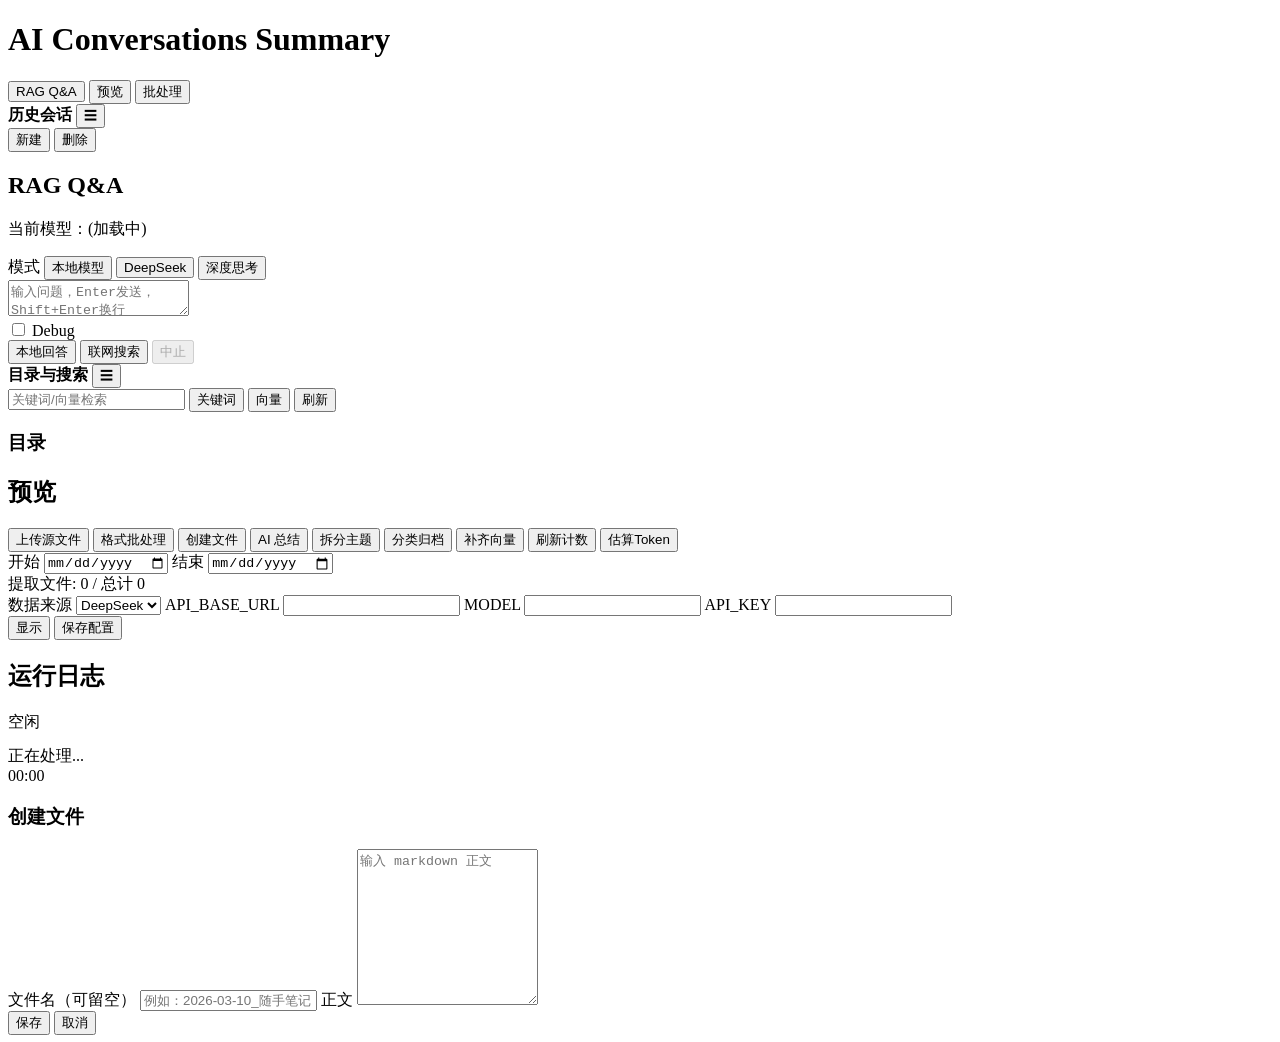
==== ai_conversations_summary/web/templates/index.html @ 97bdf886 "Supplement missing key items" ====
<!doctype html>
<html lang="zh-CN">
<head>
  <meta charset="utf-8" />
  <meta name="viewport" content="width=device-width, initial-scale=1, maximum-scale=1, viewport-fit=cover" />
  <title>AI Conversations Summary</title>
  <link rel="apple-touch-icon" sizes="180x180" href="/static/favicon_logosc/apple-touch-icon.png" />
  <link rel="icon" type="image/png" sizes="32x32" href="/static/favicon_logosc/favicon-32x32.png" />
  <link rel="icon" type="image/png" sizes="16x16" href="/static/favicon_logosc/favicon-16x16.png" />
  <link rel="shortcut icon" href="/static/favicon_logosc/favicon.ico" />
  <link rel="manifest" href="/static/favicon_logosc/site.webmanifest" />
  <link rel="stylesheet" href="/static/app.css" />
</head>
<body>
  <header class="top">
    <h1>AI Conversations Summary</h1>
  </header>

  <main class="shell">
    <nav class="tabs" role="tablist" aria-label="主标签">
      <button class="tab active" data-tab="rag" id="tab-rag" role="tab" aria-selected="true">RAG Q&A</button>
      <button class="tab" data-tab="preview" id="tab-preview" role="tab" aria-selected="false">预览</button>
      <button class="tab" data-tab="workflow" id="tab-workflow" role="tab" aria-selected="false">批处理</button>
    </nav>

    <section id="panel-rag" class="panel tab-panel active" role="tabpanel" aria-labelledby="tab-rag">
      <div class="workspace" id="rag-workspace">
        <aside id="rag-sidebar" class="sidebar">
          <div class="sidebar-head">
            <strong>历史会话</strong>
            <button id="rag-toggle-sidebar" class="ghost sidebar-toggle" title="收起/展开">☰</button>
          </div>
          <div class="sidebar-actions">
            <button id="rag-new-session">新建</button>
            <button id="rag-delete-session" class="ghost">删除</button>
          </div>
          <ul id="rag-session-list" class="list"></ul>
        </aside>

        <div class="main-panel chat-layout">
          <div class="rag-head">
            <h2>RAG Q&A</h2>
            <p id="rag-model">当前模型：(加载中)</p>
          </div>

          <div class="mode-row">
            <span>模式</span>
            <button class="mode-btn active" data-mode="local" id="mode-local">本地模型</button>
            <button class="mode-btn" data-mode="deepseek" id="mode-deepseek">DeepSeek</button>
            <button class="mode-btn" data-mode="reasoner" id="mode-reasoner">深度思考</button>
          </div>

          <div id="chat" class="doc chat-box markdown-body"></div>

          <div class="input-wrap">
            <textarea id="question" placeholder="输入问题，Enter发送，Shift+Enter换行" autocomplete="off" spellcheck="false"></textarea>
            <div class="row input-actions">
              <label class="debug-switch" for="rag-debug-toggle">
                <input id="rag-debug-toggle" type="checkbox" />
                <span>Debug</span>
              </label>
              <div class="actions-right">
                <button id="ask-local" class="ghost">本地回答</button>
                <button id="ask" class="ghost">联网搜索</button>
                <button id="abort" class="ghost" disabled>中止</button>
              </div>
            </div>
          </div>
        </div>
      </div>
    </section>

    <section id="panel-preview" class="panel tab-panel" role="tabpanel" aria-labelledby="tab-preview">
      <div class="workspace" id="preview-workspace">
        <aside id="preview-sidebar" class="sidebar">
          <div class="sidebar-head">
            <strong>目录与搜索</strong>
            <button id="preview-toggle-sidebar" class="ghost sidebar-toggle" title="收起/展开">☰</button>
          </div>
          <div class="search-wrap">
            <div class="search-row">
              <input id="kw" placeholder="关键词/向量检索" autocomplete="off" spellcheck="false" />
              <button id="btn-kw">关键词</button>
              <button id="btn-vs">向量</button>
              <button id="btn-refresh" class="ghost">刷新</button>
            </div>
          </div>
          <h3 id="preview-list-title">目录</h3>
          <ul id="preview-list" class="tree"></ul>
        </aside>

        <div class="main-panel preview-layout">
          <h2>预览</h2>
          <div id="doc" class="doc markdown-body"></div>
        </div>
      </div>
    </section>

    <section id="panel-workflow" class="panel tab-panel" role="tabpanel" aria-labelledby="tab-workflow">
      <div class="workflow-layout">
        <div class="workflow-toolbar">
          <div class="workflow-actions">
            <button id="wf-upload" class="ghost">上传源文件</button>
            <input id="wf-upload-input" type="file" multiple hidden />
            <button id="wf-batch" class="ghost">格式批处理</button>
            <button id="wf-create-file" class="ghost">创建文件</button>
            <button id="wf-summary" class="ghost">AI 总结</button>
            <button id="wf-split" class="ghost">拆分主题</button>
            <button id="wf-classify" class="ghost">分类归档</button>
            <button id="wf-sync" class="ghost">补齐向量</button>
            <button id="wf-refresh-count" class="ghost">刷新计数</button>
            <button id="wf-estimate" class="ghost">估算Token</button>
          </div>
          <div class="workflow-stats">
            <div class="workflow-date-row">
              <span class="workflow-date-label">开始</span>
              <input id="wf-start" class="workflow-date-input" type="date" />
              <span class="workflow-date-label">结束</span>
              <input id="wf-end" class="workflow-date-input" type="date" />
            </div>
            <div class="workflow-count-row">
              <span id="wf-count">提取文件: 0 / 总计 0</span>
            </div>
          </div>
        </div>

        <div class="workflow-config">
          <label class="wf-source-field">数据来源
            <select id="wf-source">
              <option value="deepseek">DeepSeek</option>
              <option value="chatgpt">ChatGPT</option>
            </select>
          </label>
          <label class="wf-base-url-field">API_BASE_URL
            <input id="wf-base-url" type="text" autocomplete="off" spellcheck="false" />
          </label>
          <label class="wf-model-field">MODEL
            <input id="wf-model" type="text" autocomplete="off" spellcheck="false" />
          </label>
          <label class="wf-api-key-field">API_KEY
            <input id="wf-api-key" type="password" autocomplete="off" spellcheck="false" />
          </label>
          <div class="workflow-config-actions">
            <button id="wf-toggle-key" class="ghost">显示</button>
            <button id="wf-save-config" class="ghost">保存配置</button>
          </div>
        </div>

        <div class="workflow-log-wrap">
          <div class="workflow-log-head">
            <h2>运行日志</h2>
            <span id="wf-job-status" class="wf-status">空闲</span>
          </div>
          <pre id="wf-log" class="workflow-log"></pre>
        </div>
      </div>
    </section>
  </main>

  <div id="loading-overlay" class="loading-overlay hidden" aria-live="polite" aria-busy="true">
    <div class="loading-card">
      <div id="loading-text" class="loading-text">正在处理...</div>
      <div id="loading-timer" class="loading-timer">00:00</div>
    </div>
  </div>

  <div id="wf-create-modal" class="wf-modal hidden" aria-hidden="true">
    <div class="wf-modal-backdrop" data-role="wf-backdrop"></div>
    <div class="wf-modal-panel" role="dialog" aria-modal="true" aria-label="创建 Markdown 文件">
      <div class="wf-modal-head">
        <h3>创建文件</h3>
      </div>
      <label>文件名（可留空）
        <input id="wf-create-name" type="text" autocomplete="off" spellcheck="false" placeholder="例如：2026-03-10_随手笔记" />
      </label>
      <label>正文
        <textarea id="wf-create-content" rows="10" placeholder="输入 markdown 正文" spellcheck="false"></textarea>
      </label>
      <div class="wf-modal-actions">
        <button id="wf-create-save">保存</button>
        <button id="wf-create-cancel" class="ghost">取消</button>
      </div>
    </div>
  </div>

  <script src="/static/app.js"></script>
</body>
</html>
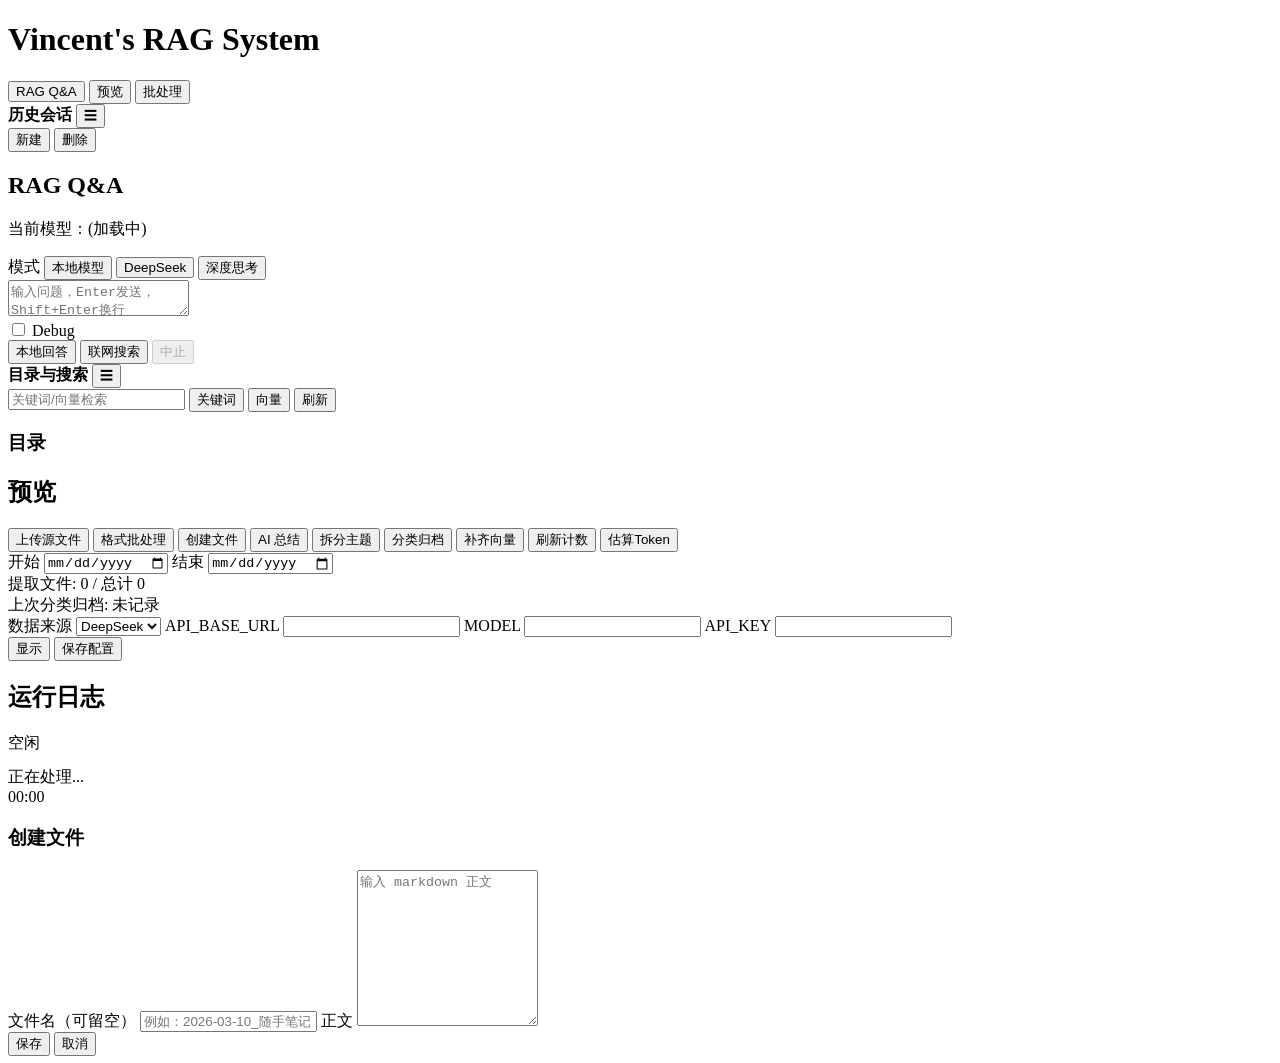
==== commit 359cf563: "Add tokenizer.json, update .gitignore & UI - Add a large deepseek_v3 tokenizer.json under ai_convers" ====
--- a/ai_conversations_summary/web/templates/index.html
+++ b/ai_conversations_summary/web/templates/index.html
@@ -3,7 +3,7 @@
 <head>
   <meta charset="utf-8" />
   <meta name="viewport" content="width=device-width, initial-scale=1, maximum-scale=1, viewport-fit=cover" />
-  <title>AI Conversations Summary</title>
+  <title>Vincent's RAG System</title>
   <link rel="apple-touch-icon" sizes="180x180" href="/static/favicon_logosc/apple-touch-icon.png" />
   <link rel="icon" type="image/png" sizes="32x32" href="/static/favicon_logosc/favicon-32x32.png" />
   <link rel="icon" type="image/png" sizes="16x16" href="/static/favicon_logosc/favicon-16x16.png" />
@@ -13,7 +13,7 @@
 </head>
 <body>
   <header class="top">
-    <h1>AI Conversations Summary</h1>
+    <h1>Vincent's RAG System</h1>
   </header>
 
   <main class="shell">
@@ -121,6 +121,9 @@
             <div class="workflow-count-row">
               <span id="wf-count">提取文件: 0 / 总计 0</span>
             </div>
+            <div class="workflow-count-row">
+              <span id="wf-last-classify">上次分类归档: 未记录</span>
+            </div>
           </div>
         </div>
 
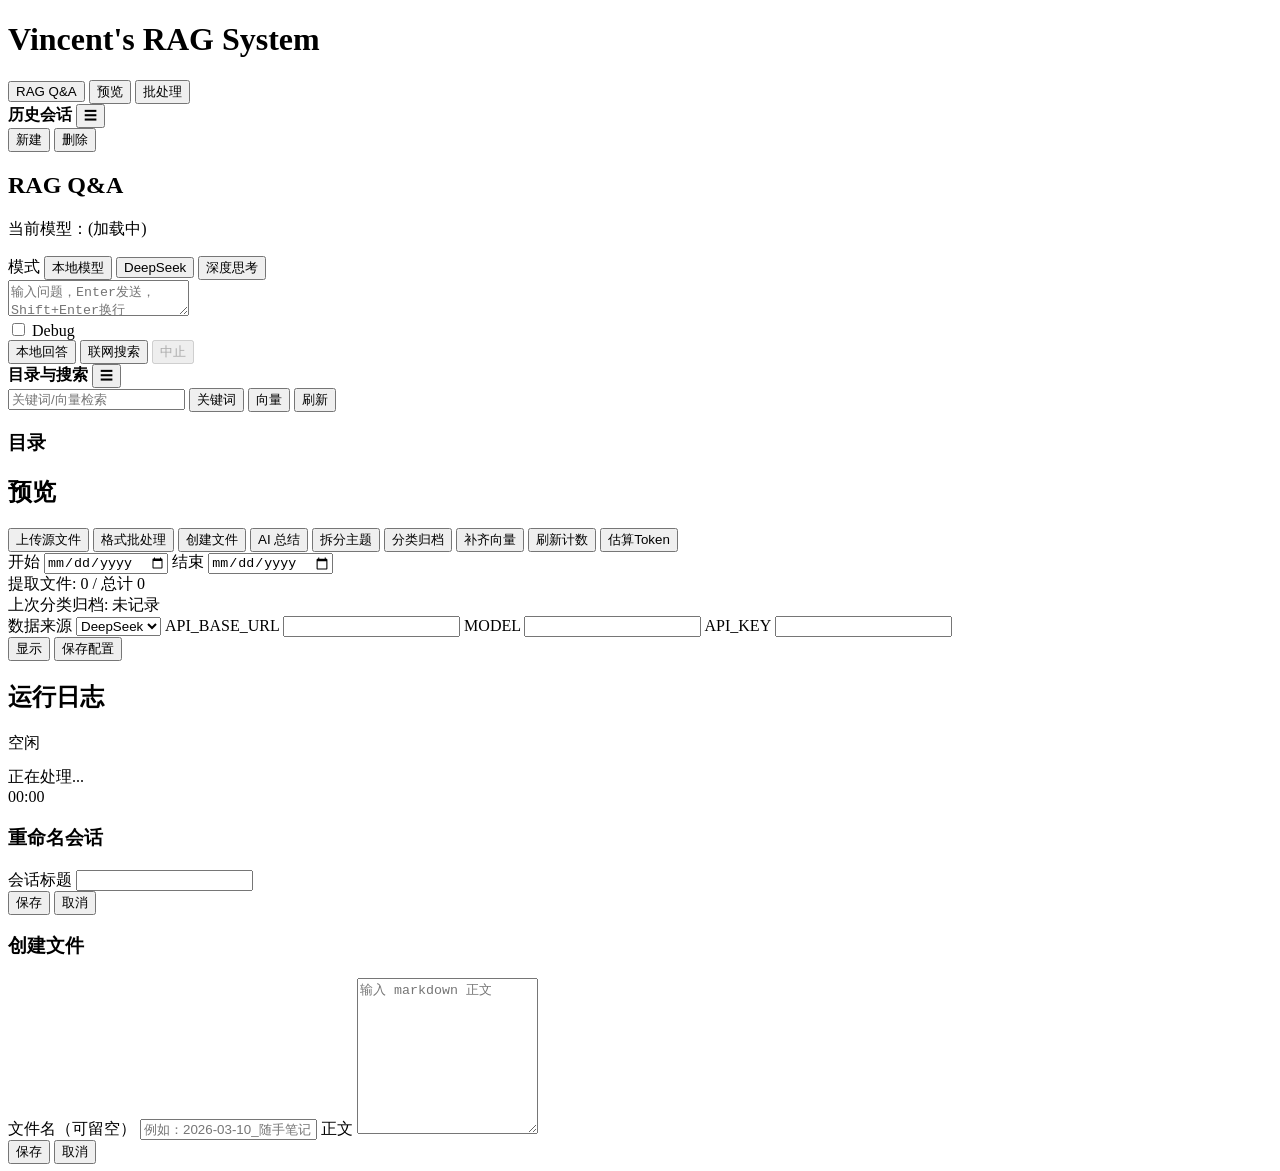
==== commit ab57013c: "Add bug-ticket hook & improve RAG reranker - New files: .github/copilot-instructions.md, .github/hoo" ====
--- a/ai_conversations_summary/web/templates/index.html
+++ b/ai_conversations_summary/web/templates/index.html
@@ -9,7 +9,7 @@
   <link rel="icon" type="image/png" sizes="16x16" href="/static/favicon_logosc/favicon-16x16.png" />
   <link rel="shortcut icon" href="/static/favicon_logosc/favicon.ico" />
   <link rel="manifest" href="/static/favicon_logosc/site.webmanifest" />
-  <link rel="stylesheet" href="/static/app.css" />
+  <link rel="stylesheet" href="/static/app.css?v=20260315d" />
 </head>
 <body>
   <header class="top">
@@ -167,6 +167,23 @@
     </div>
   </div>
 
+  <div id="rag-session-rename-modal" class="wf-modal hidden" aria-hidden="true">
+    <div class="wf-modal-backdrop" data-role="rag-session-rename-backdrop"></div>
+    <div class="wf-modal-panel rag-session-rename-panel" role="dialog" aria-modal="true" aria-label="重命名会话">
+      <div class="wf-modal-head">
+        <h3>重命名会话</h3>
+        <div id="rag-session-rename-meta" class="rag-session-rename-meta"></div>
+      </div>
+      <label>会话标题
+        <input id="rag-session-rename-input" type="text" autocomplete="off" spellcheck="false" enterkeyhint="done" />
+      </label>
+      <div class="wf-modal-actions">
+        <button id="rag-session-rename-save">保存</button>
+        <button id="rag-session-rename-cancel" class="ghost">取消</button>
+      </div>
+    </div>
+  </div>
+
   <div id="wf-create-modal" class="wf-modal hidden" aria-hidden="true">
     <div class="wf-modal-backdrop" data-role="wf-backdrop"></div>
     <div class="wf-modal-panel" role="dialog" aria-modal="true" aria-label="创建 Markdown 文件">
@@ -186,6 +203,6 @@
     </div>
   </div>
 
-  <script src="/static/app.js"></script>
+  <script src="/static/app.js?v=20260315c"></script>
 </body>
 </html>
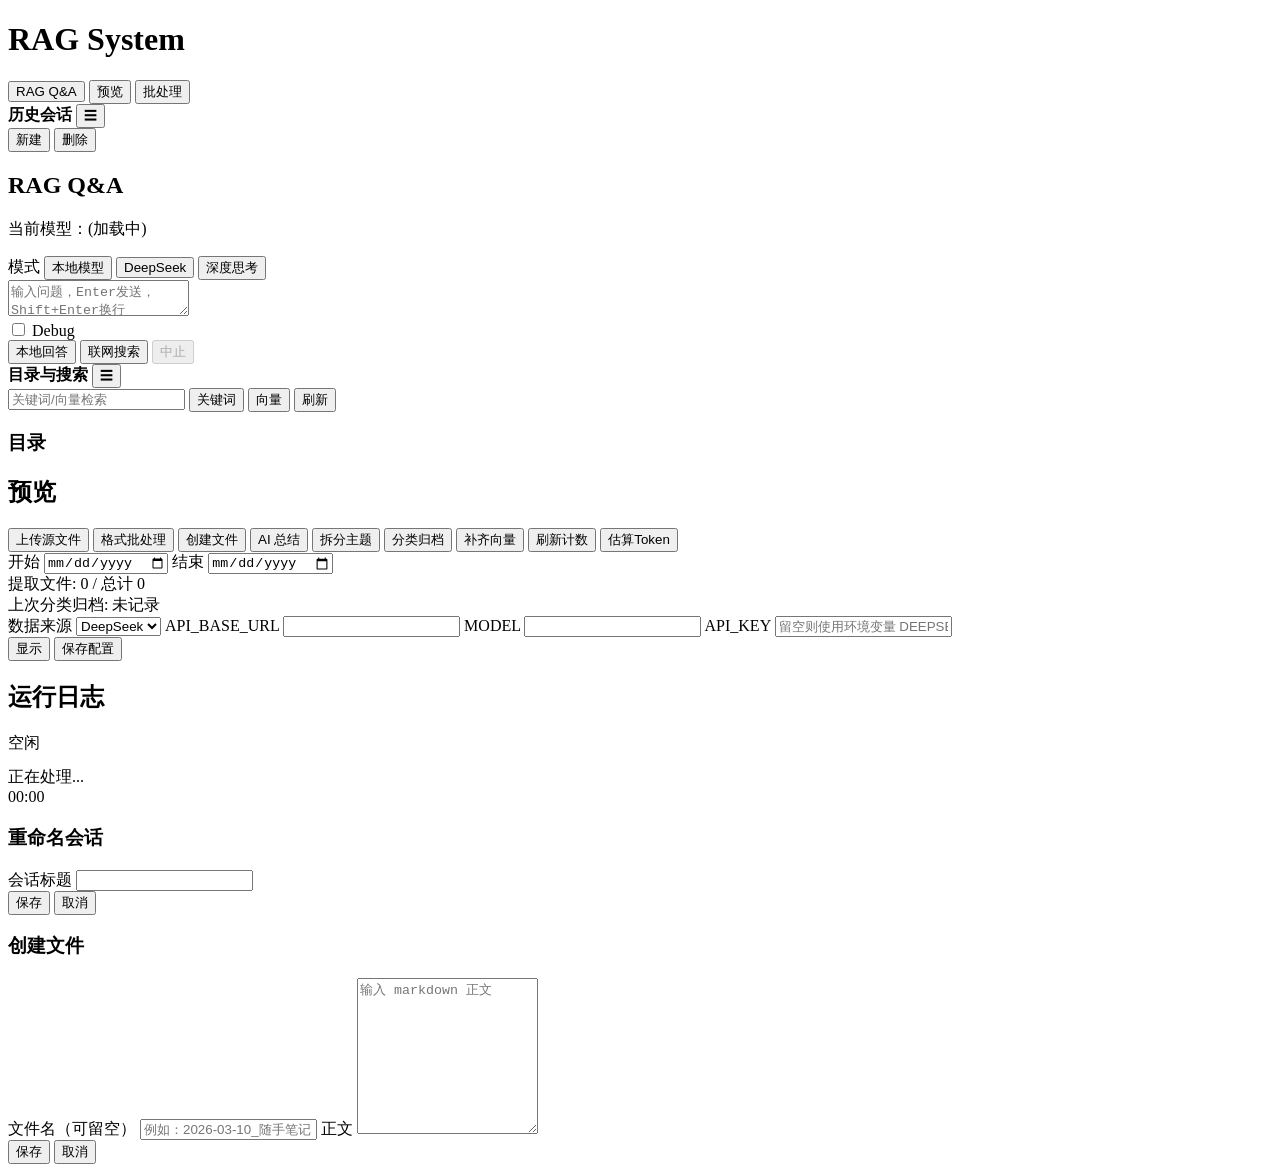
==== commit ed4572fe: "Add agent workflow, hooks, and new services Introduce repository-level agent workflow and enforcemen" ====
--- a/ai_conversations_summary/web/templates/index.html
+++ b/ai_conversations_summary/web/templates/index.html
@@ -3,17 +3,19 @@
 <head>
   <meta charset="utf-8" />
   <meta name="viewport" content="width=device-width, initial-scale=1, maximum-scale=1, viewport-fit=cover" />
-  <title>Vincent's RAG System</title>
+  <title>RAG System</title>
   <link rel="apple-touch-icon" sizes="180x180" href="/static/favicon_logosc/apple-touch-icon.png" />
   <link rel="icon" type="image/png" sizes="32x32" href="/static/favicon_logosc/favicon-32x32.png" />
   <link rel="icon" type="image/png" sizes="16x16" href="/static/favicon_logosc/favicon-16x16.png" />
   <link rel="shortcut icon" href="/static/favicon_logosc/favicon.ico" />
   <link rel="manifest" href="/static/favicon_logosc/site.webmanifest" />
-  <link rel="stylesheet" href="/static/app.css?v=20260315d" />
+  <link rel="stylesheet" href="/static/app.css?v=20260403a" />
+  <link rel="stylesheet" href="/core-static/sidebar_shared.css?v=20260326a" />
+  <link rel="stylesheet" href="/core-static/markdown_shared.css?v=20260322b" />
 </head>
 <body>
   <header class="top">
-    <h1>Vincent's RAG System</h1>
+    <h1>RAG System</h1>
   </header>
 
   <main class="shell">
@@ -30,11 +32,13 @@
             <strong>历史会话</strong>
             <button id="rag-toggle-sidebar" class="ghost sidebar-toggle" title="收起/展开">☰</button>
           </div>
-          <div class="sidebar-actions">
-            <button id="rag-new-session">新建</button>
-            <button id="rag-delete-session" class="ghost">删除</button>
-          </div>
-          <ul id="rag-session-list" class="list"></ul>
+          <div class="sidebar-body">
+            <div class="sidebar-actions">
+              <button id="rag-new-session">新建</button>
+              <button id="rag-delete-session" class="ghost">删除</button>
+            </div>
+            <ul id="rag-session-list" class="list"></ul>
+          </div>
         </aside>
 
         <div class="main-panel chat-layout">
@@ -77,16 +81,18 @@
             <strong>目录与搜索</strong>
             <button id="preview-toggle-sidebar" class="ghost sidebar-toggle" title="收起/展开">☰</button>
           </div>
-          <div class="search-wrap">
-            <div class="search-row">
-              <input id="kw" placeholder="关键词/向量检索" autocomplete="off" spellcheck="false" />
-              <button id="btn-kw">关键词</button>
-              <button id="btn-vs">向量</button>
-              <button id="btn-refresh" class="ghost">刷新</button>
-            </div>
-          </div>
-          <h3 id="preview-list-title">目录</h3>
-          <ul id="preview-list" class="tree"></ul>
+          <div class="sidebar-body">
+            <div class="search-wrap">
+              <div class="search-row">
+                <input id="kw" placeholder="关键词/向量检索" autocomplete="off" spellcheck="false" />
+                <button id="btn-kw">关键词</button>
+                <button id="btn-vs">向量</button>
+                <button id="btn-refresh" class="ghost">刷新</button>
+              </div>
+            </div>
+            <h3 id="preview-list-title">目录</h3>
+            <ul id="preview-list" class="tree"></ul>
+          </div>
         </aside>
 
         <div class="main-panel preview-layout">
@@ -141,7 +147,7 @@
             <input id="wf-model" type="text" autocomplete="off" spellcheck="false" />
           </label>
           <label class="wf-api-key-field">API_KEY
-            <input id="wf-api-key" type="password" autocomplete="off" spellcheck="false" />
+            <input id="wf-api-key" type="password" autocomplete="off" spellcheck="false" placeholder="留空则使用环境变量 DEEPSEEK_API_KEY" />
           </label>
           <div class="workflow-config-actions">
             <button id="wf-toggle-key" class="ghost">显示</button>
@@ -203,6 +209,9 @@
     </div>
   </div>
 
-  <script src="/static/app.js?v=20260315c"></script>
+  <script src="/core-static/ui_bootstrap.js?v=20260326c"></script>
+  <script src="/core-static/app_shell.js?v=20260326c"></script>
+  <script src="/core-static/markdown.js?v=20260403a"></script>
+  <script src="/static/app.js?v=20260405b"></script>
 </body>
 </html>
